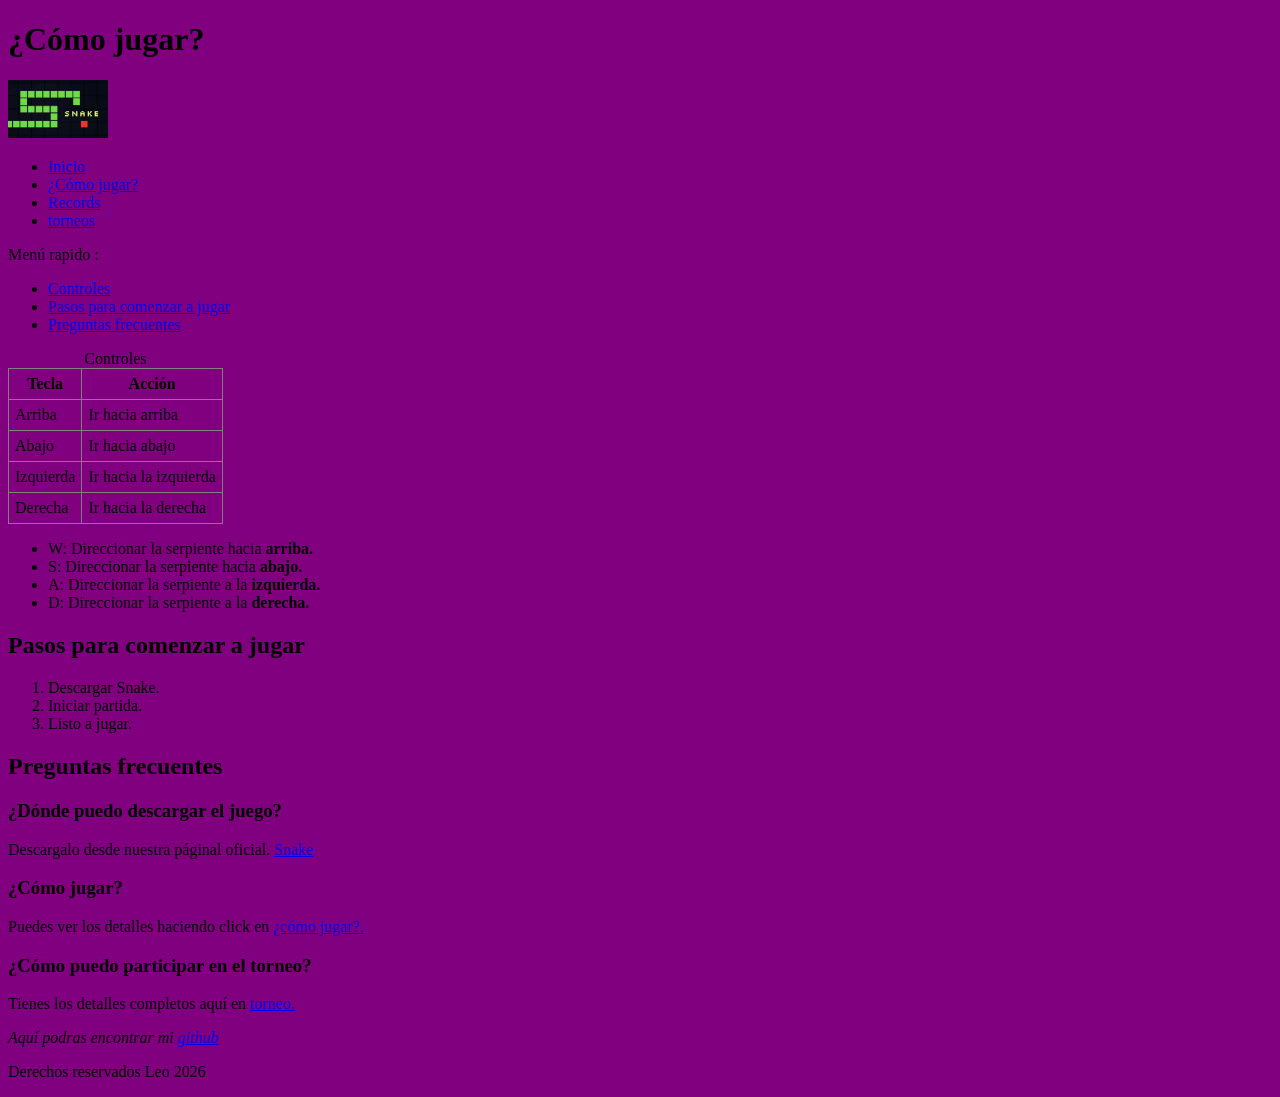
==== como-jugar.html @ 1b9b4c47 "Primera página Snake con html y css version inicial" ====
<!DOCTYPE html>
<html lang="es">

<head>
    <meta charset="UTF-8">
    <meta name="viewport" content="width=device-width, initial-scale=1.0">
    <title>¿Cómo jugar?</title>
    <link rel="stylesheet" href="css/estilos.css">
    <style>
        table,
        th,
        td {
            border: 1px solid gray;
            border-collapse: collapse;
            padding: 6px;
        }
    </style>
</head>

<body>
    <header>
        <h1>¿Cómo jugar?</h1>
        <a href="index.html"> <img src="imagenes/images.jpg" alt="serpiente pixeleada" style="width: 100px;"></a>

        <nav>
            <ul>
                <li>
                    <a href="index.html">Inicio</a>
                </li>
                <li>
                    <a href="como-jugar.html">¿Cómo jugar?</a>
                </li>
                <li>
                    <a href="records.html">Records</a>
                </li>
                <li>
                    <a href="torneo.html">torneos</a>
                </li>
            </ul>
        </nav>
    </header>
    <main>

        <nav>
            Menú rapido :
            <ul>
                <li>
                    <a href="#controles">Controles</a>
                </li>
                <li>
                    <a href="#comenzar-a-jugar">Pasos para comenzar a jugar </a>
                </li>
                <li>
                    <a href="#preguntas-frecuentes">Preguntas frecuentes</a>
                </li>
            </ul>
        </nav>

        <section id="controles">

            <table>
                <caption>Controles</caption>

                <thead>
                    <tr>
                        <th scope="col">Tecla</th>
                        <th scope="col">Acción</th>
                    </tr>
                </thead>
                <tbody>
                    <tr>
                        <td>Arriba</td>
                        <td>Ir hacia arriba</td>
                    </tr>
                    <tr>
                        <td>Abajo</td>
                        <td>Ir hacia abajo</td>
                    </tr>
                    <tr>
                        <td>Izquierda</td>
                        <td>Ir hacia la izquierda</td>
                    </tr>
                    <tr>
                        <td>Derecha</td>
                        <td>Ir hacia la derecha</td>
                    </tr>
                </tbody>
            </table>


            <ul>
                <li>
                    W: Direccionar la serpiente hacia <strong>arriba.</strong>
                </li>
                <li>
                    S: Direccionar la serpiente hacia <strong>abajo.</strong>
                </li>
                <li>
                    A: Direccionar la serpiente a la <strong>izquierda.</strong>
                </li>
                <li>
                    D: Direccionar la serpiente a la <strong>derecha.</strong>
                </li>
            </ul>



        </section>



        <section id="comenzar-a-jugar">


            <h2>Pasos para comenzar a jugar</h2>

            <ol>
                <li>
                    Descargar Snake.
                </li>
                <li>
                    Iniciar partida.
                </li>
                <li>
                    Listo a jugar.
                </li>
            </ol>
        </section>

        <section id="preguntas-frecuentes">
            <h2>Preguntas frecuentes</h2>

            <article>
                <h3>¿Dónde puedo descargar el juego?</h3>
                <p>
                    Descargalo desde nuestra páginal oficial.
                    <a href="index.html">Snake</a>
                </p>
            </article>

            <article>

                <h3>
                    ¿Cómo jugar?

                </h3>
                <p>Puedes ver los detalles haciendo click en <a href="como-jugar.html">¿cómo jugar?.</a></p>
            </article>
            <article>
                <h3>¿Cómo puedo participar en el torneo?</h3>

                <p>Tienes los detalles completos aquí en <a href="torneo.html">torneo.</a></p>
            </article>
        </section>

    </main>
    <footer>
        <address>
            Aquí podras encontrar mi <a href="https://github.com/cloexx?tab=repositories">github</a>
        </address>
        <p>Derechos reservados Leo 2026</p>
    </footer>

</body>

</html>
---- css/estilos.css ----
body {
    background-color: purple;
}
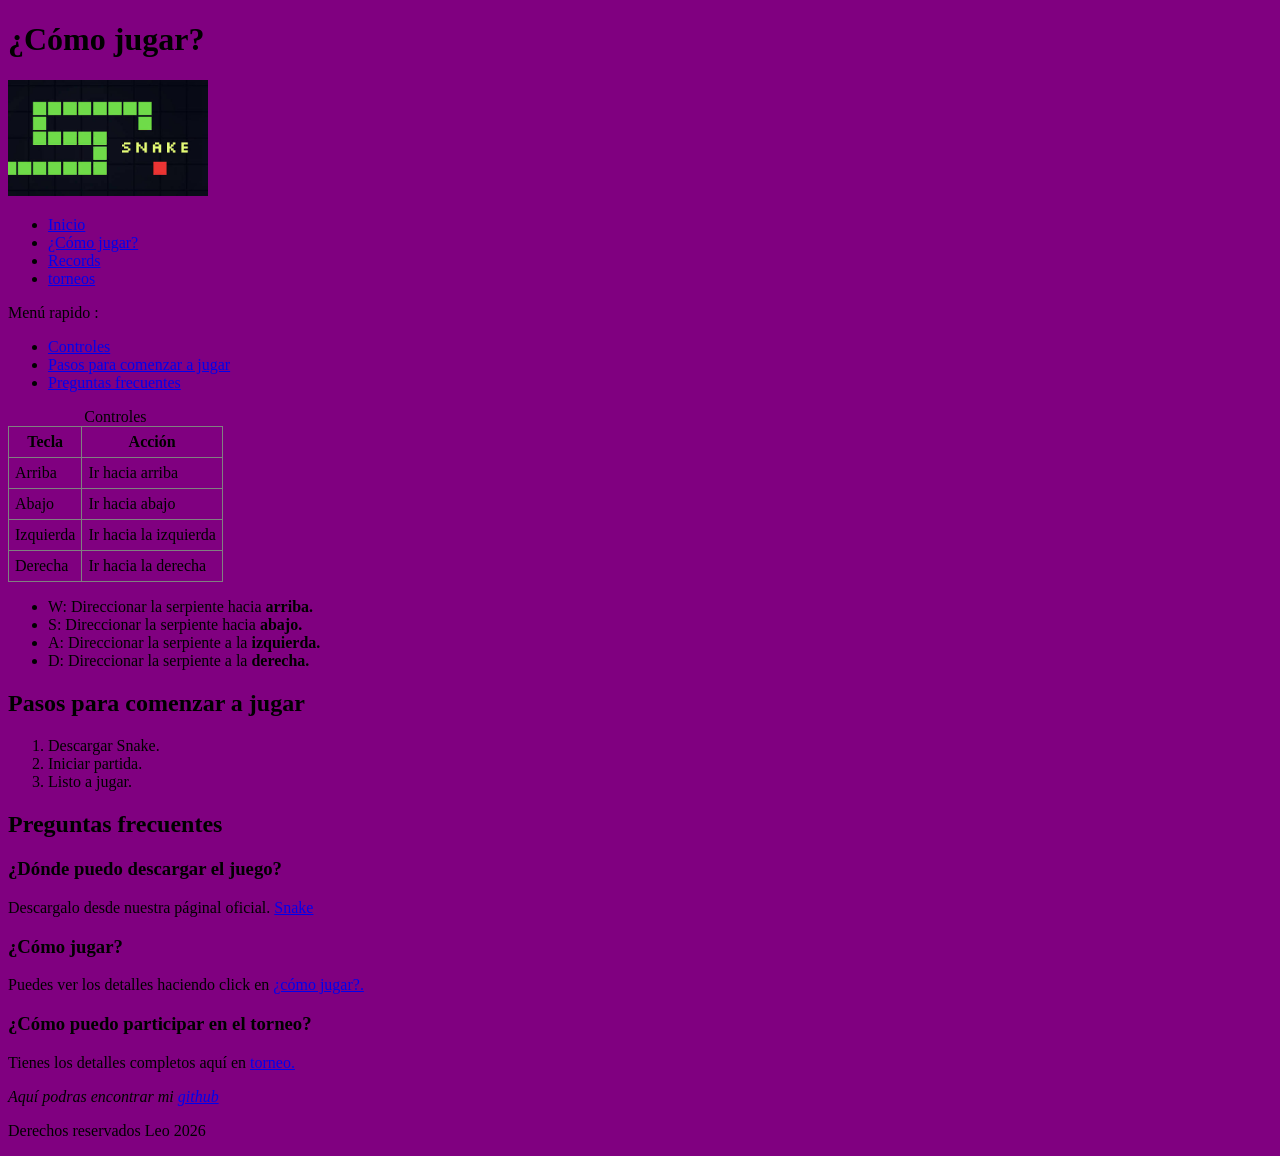
==== commit 041187e7: "Cambio del estilo de widht en etiqueta html a CSS" ====
--- a/como-jugar.html
+++ b/como-jugar.html
@@ -20,7 +20,7 @@
 <body>
     <header>
         <h1>¿Cómo jugar?</h1>
-        <a href="index.html"> <img src="imagenes/images.jpg" alt="serpiente pixeleada" style="width: 100px;"></a>
+        <a href="index.html"> <img src="imagenes/images.jpg" id="logo" alt="serpiente pixeleada"></a>
 
         <nav>
             <ul>
--- a/css/estilos.css
+++ b/css/estilos.css
@@ -1,3 +1,8 @@
 body {
     background-color: purple;
+}
+
+#logo {
+
+    width: 200px;
 }
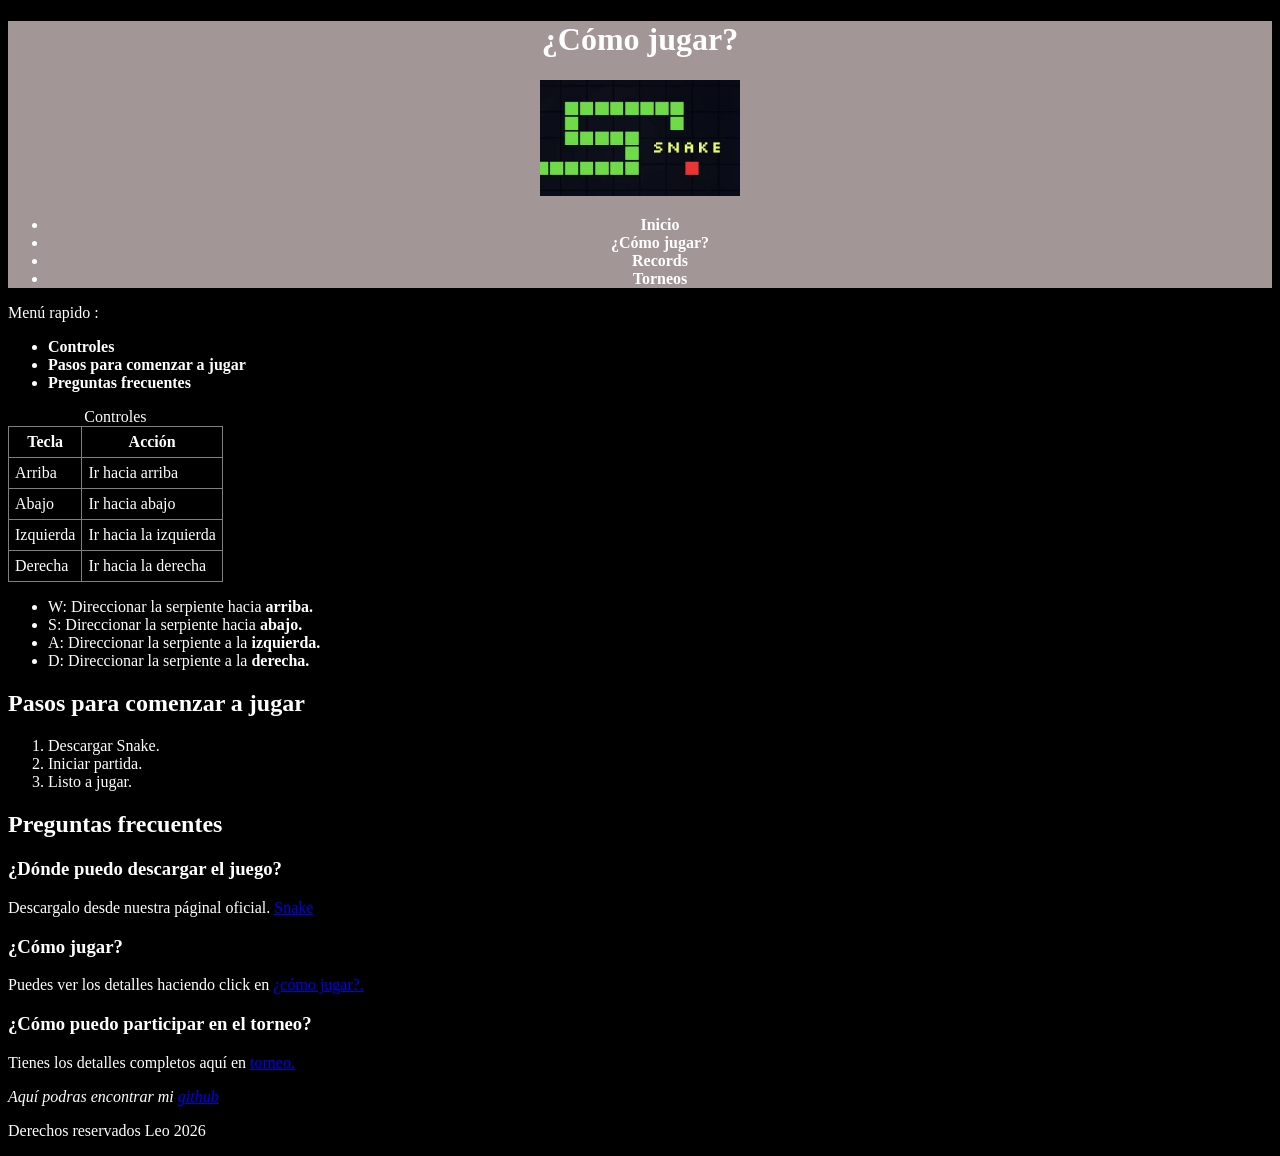
==== commit be9fb6d5: "Correccion en el nombre del link de Torneos, añadido en el fondo del header y texto centrado, agrega" ====
--- a/como-jugar.html
+++ b/como-jugar.html
@@ -34,7 +34,7 @@
                     <a href="records.html">Records</a>
                 </li>
                 <li>
-                    <a href="torneo.html">torneos</a>
+                    <a href="torneo.html">Torneos</a>
                 </li>
             </ul>
         </nav>
--- a/css/estilos.css
+++ b/css/estilos.css
@@ -1,8 +1,19 @@
 body {
-    background-color: purple;
+    background-color: #000000;
+    color: white;
 }
 
 #logo {
 
     width: 200px;
+}
+
+header {
+background-color: #a39696;
+text-align: center;
+}
+nav a {
+    text-decoration: none;
+    color:white;
+    font-weight: bold;
 }
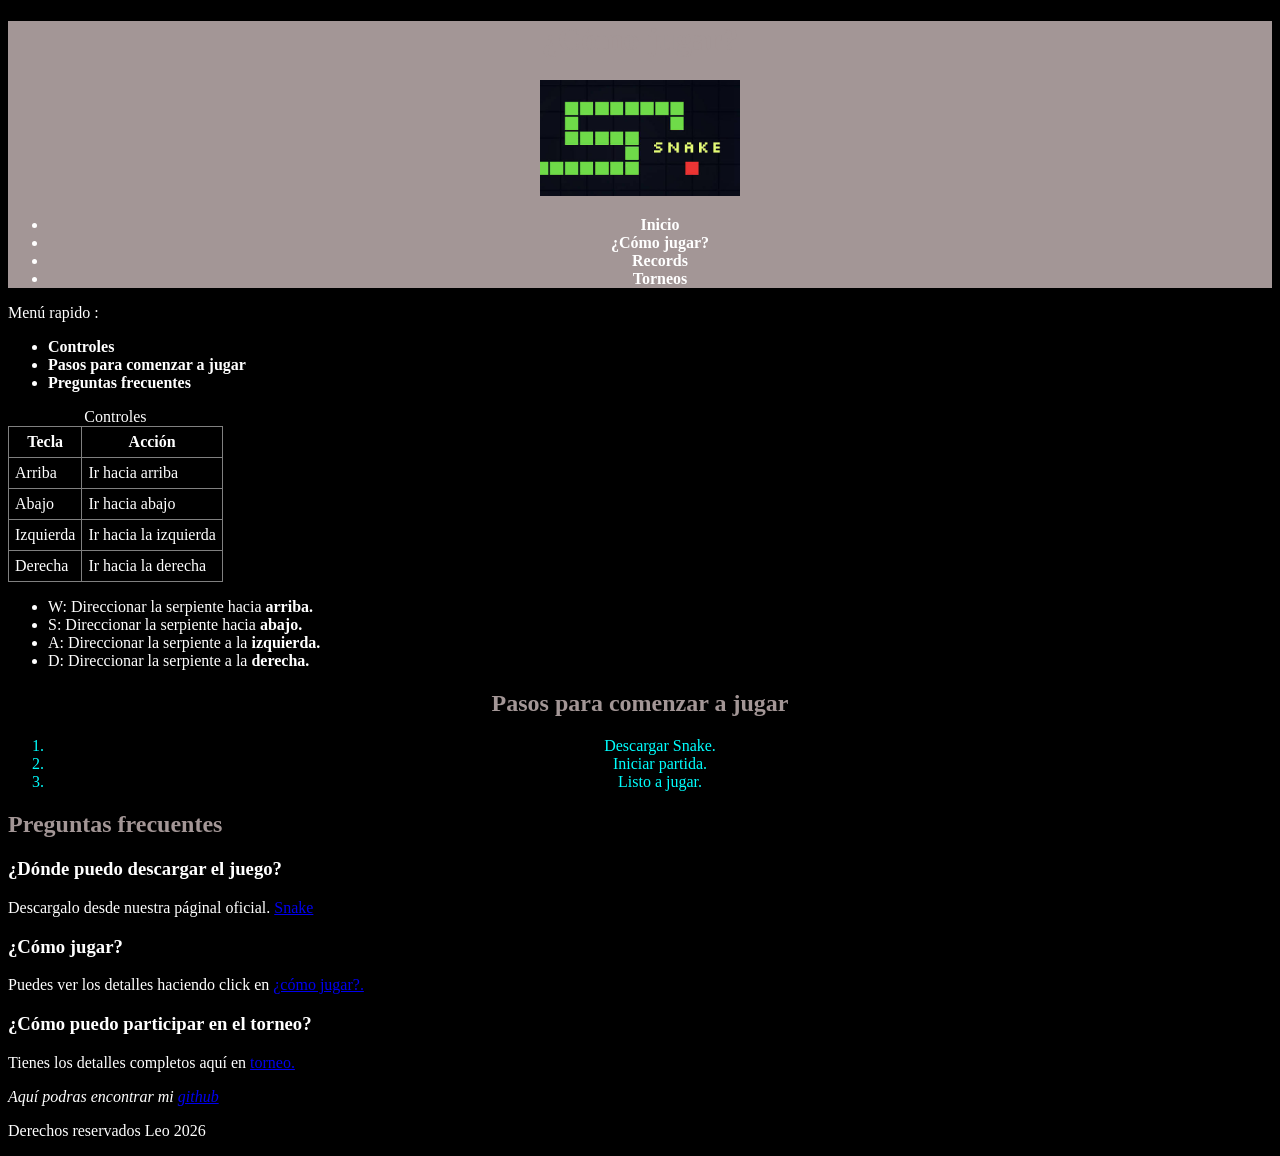
==== commit 9e055f17: "Agregamos una clase destacado en varias etiquetas de las páginas con un alineacion de texto y color " ====
--- a/como-jugar.html
+++ b/como-jugar.html
@@ -109,7 +109,7 @@
 
 
 
-        <section id="comenzar-a-jugar">
+        <section id="comenzar-a-jugar" class="destacado">
 
 
             <h2>Pasos para comenzar a jugar</h2>
--- a/css/estilos.css
+++ b/css/estilos.css
@@ -16,4 +16,15 @@
     text-decoration: none;
     color:white;
     font-weight: bold;
+}
+h1,h2 {
+
+    color: #a39696;
+    
+    
+}
+
+.destacado {
+   text-align: center;
+   color: aqua;
 }
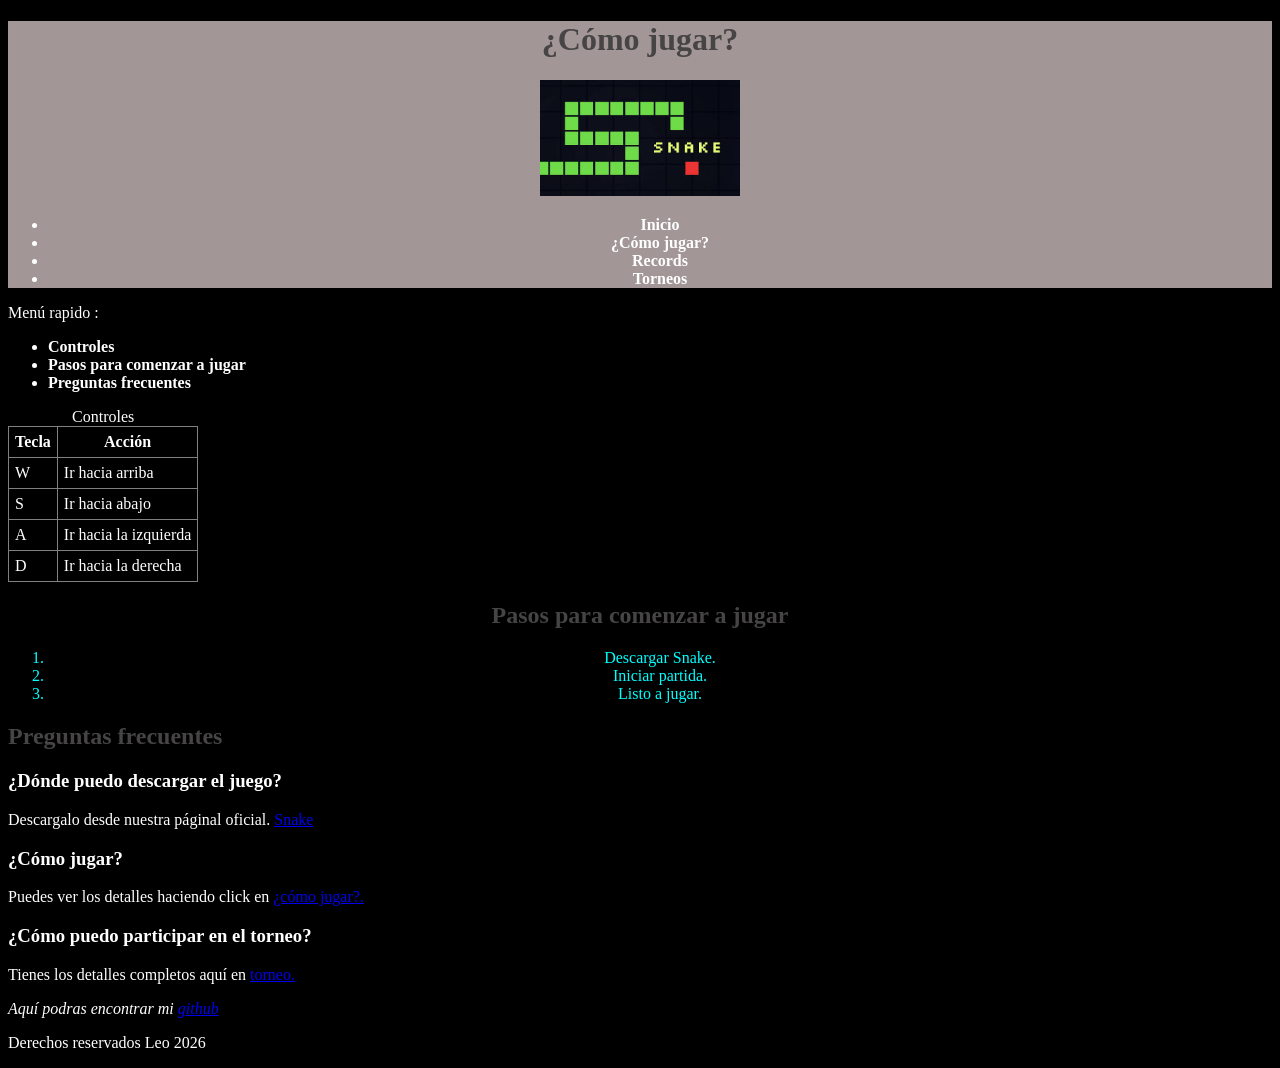
==== commit 25169236: "Correción de controles repetidos y h1 invisible" ====
--- a/como-jugar.html
+++ b/como-jugar.html
@@ -69,40 +69,23 @@
                 </thead>
                 <tbody>
                     <tr>
-                        <td>Arriba</td>
+                        <td>W</td>
                         <td>Ir hacia arriba</td>
                     </tr>
                     <tr>
-                        <td>Abajo</td>
+                        <td>S</td>
                         <td>Ir hacia abajo</td>
                     </tr>
                     <tr>
-                        <td>Izquierda</td>
+                        <td>A</td>
                         <td>Ir hacia la izquierda</td>
                     </tr>
                     <tr>
-                        <td>Derecha</td>
+                        <td>D</td>
                         <td>Ir hacia la derecha</td>
                     </tr>
                 </tbody>
             </table>
-
-
-            <ul>
-                <li>
-                    W: Direccionar la serpiente hacia <strong>arriba.</strong>
-                </li>
-                <li>
-                    S: Direccionar la serpiente hacia <strong>abajo.</strong>
-                </li>
-                <li>
-                    A: Direccionar la serpiente a la <strong>izquierda.</strong>
-                </li>
-                <li>
-                    D: Direccionar la serpiente a la <strong>derecha.</strong>
-                </li>
-            </ul>
-
 
 
         </section>
--- a/css/estilos.css
+++ b/css/estilos.css
@@ -1,29 +1,36 @@
+/*
+color del fondo del body negro y del texto blanco.
+*/
 body {
     background-color: #000000;
     color: white;
 }
 
+/*Imagen con 200 pixeles */
 #logo {
 
     width: 200px;
+
 }
-
+/*header con color de fondo plomo y texto centrado*/
 header {
 background-color: #a39696;
 text-align: center;
 }
+/*Links sin subrrayado, color blanco y en negrita*/
 nav a {
     text-decoration: none;
     color:white;
     font-weight: bold;
 }
+/*h1 y h2 en color plomo*/
 h1,h2 {
 
-    color: #a39696;
+    color: #464444;
     
     
 }
-
+/*Clase destacado con texto centrado y de color aqua*/
 .destacado {
    text-align: center;
    color: aqua;
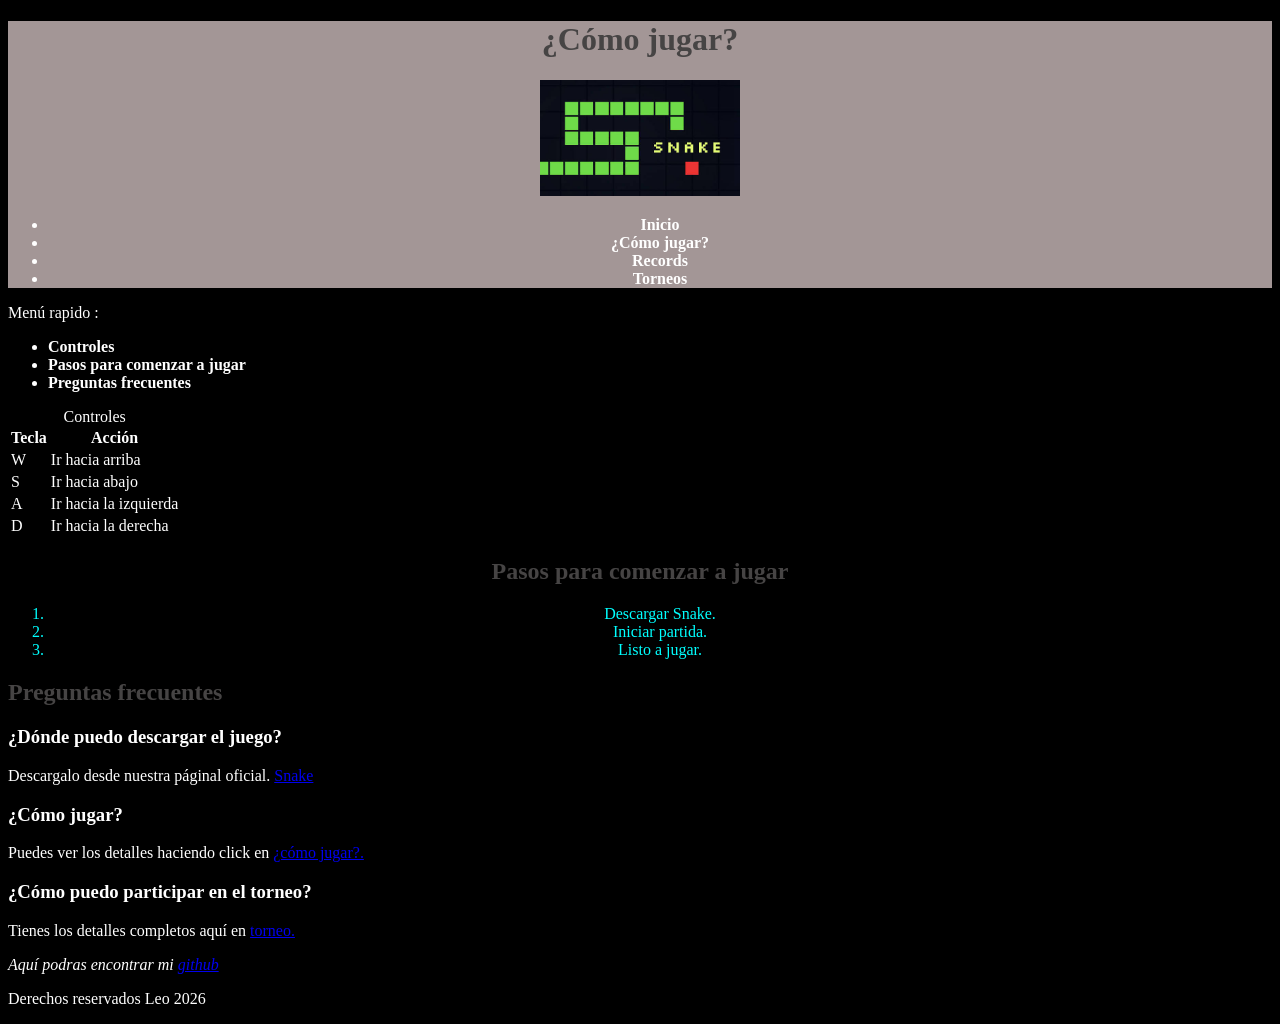
==== commit f80739b1: "Eliminado de css en los archivos html" ====
--- a/como-jugar.html
+++ b/como-jugar.html
@@ -6,15 +6,7 @@
     <meta name="viewport" content="width=device-width, initial-scale=1.0">
     <title>¿Cómo jugar?</title>
     <link rel="stylesheet" href="css/estilos.css">
-    <style>
-        table,
-        th,
-        td {
-            border: 1px solid gray;
-            border-collapse: collapse;
-            padding: 6px;
-        }
-    </style>
+
 </head>
 
 <body>
